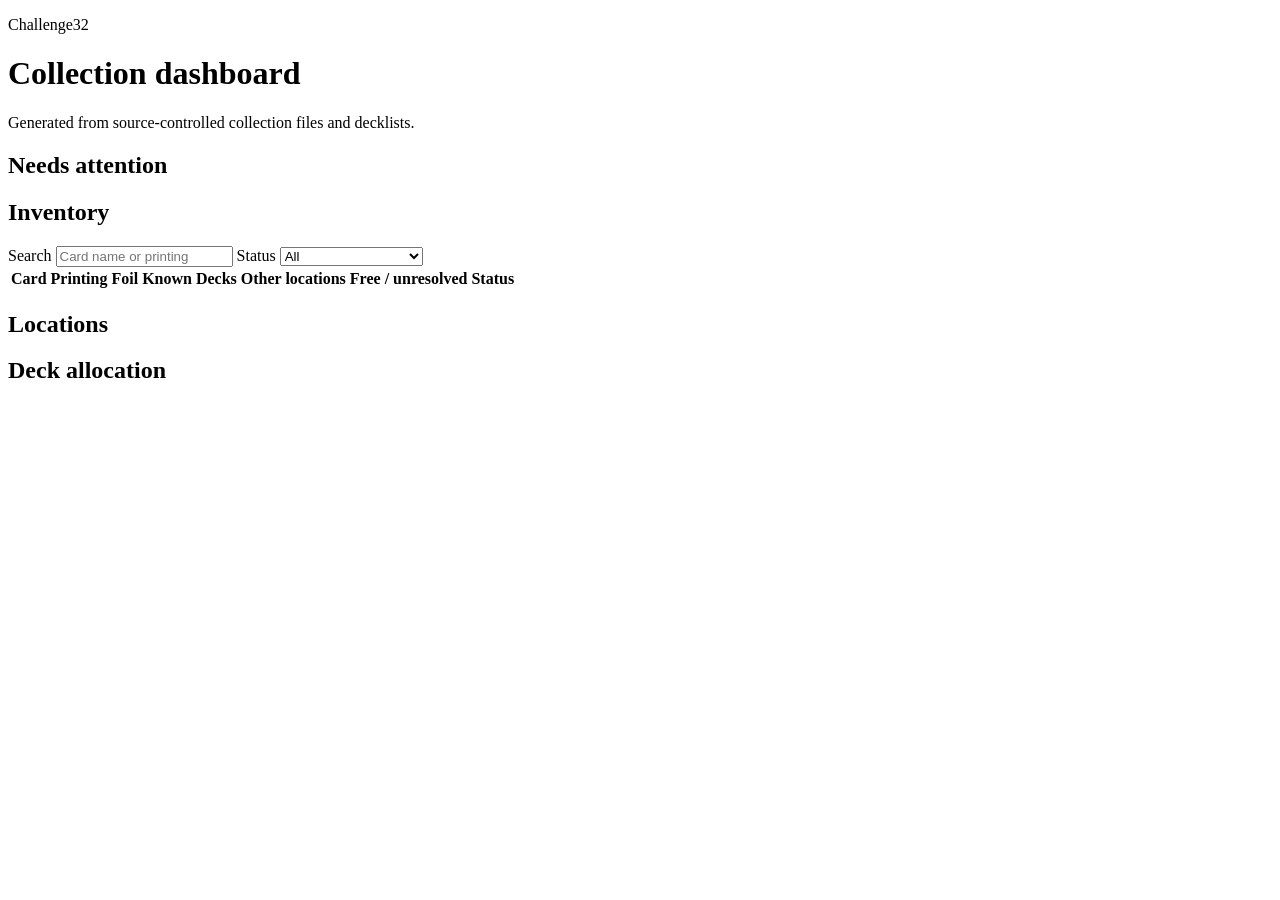
==== src/challenge32/templates/collection_index.html @ f39af507 "Collection Dashboard first version" ====
<!doctype html>
<html lang="en">
<head>
  <meta charset="utf-8">
  <meta name="viewport" content="width=device-width, initial-scale=1">
  <title>Challenge32 Collection</title>
  <link rel="stylesheet" href="assets/style.css">
</head>
<body>
  <main class="wrap">
    <header class="page-header">
      <div>
        <p class="eyebrow">Challenge32</p>
        <h1>Collection dashboard</h1>
        <p class="muted">Generated from source-controlled collection files and decklists.</p>
      </div>
      <p id="generated-at" class="muted"></p>
    </header>

    <section id="summary" class="summary-grid" aria-label="Collection summary"></section>

    <section id="warnings" class="panel hidden" aria-labelledby="warnings-title">
      <h2 id="warnings-title">Needs attention</h2>
      <div id="warning-list"></div>
    </section>

    <section class="panel" aria-labelledby="inventory-title">
      <div class="section-heading">
        <div>
          <h2 id="inventory-title">Inventory</h2>
          <p id="inventory-count" class="muted"></p>
        </div>
        <div class="filters">
          <label>Search <input id="search" type="search" placeholder="Card name or printing"></label>
          <label>Status
            <select id="status-filter">
              <option value="all">All</option>
              <option value="accounted">Accounted</option>
              <option value="location-unknown">Location unknown</option>
              <option value="ownership-unknown">Ownership unknown</option>
              <option value="conflict">Conflict</option>
            </select>
          </label>
        </div>
      </div>
      <div class="table-wrap">
        <table>
          <thead>
            <tr>
              <th>Card</th>
              <th>Printing</th>
              <th>Foil</th>
              <th>Known</th>
              <th>Decks</th>
              <th>Other locations</th>
              <th>Free / unresolved</th>
              <th>Status</th>
            </tr>
          </thead>
          <tbody id="inventory-body"></tbody>
        </table>
      </div>
    </section>

    <div class="columns">
      <section class="panel" aria-labelledby="locations-title">
        <h2 id="locations-title">Locations</h2>
        <div id="locations"></div>
      </section>
      <section class="panel" aria-labelledby="decks-title">
        <h2 id="decks-title">Deck allocation</h2>
        <div id="decks"></div>
      </section>
    </div>
  </main>
  <script src="assets/app.js"></script>
</body>
</html>
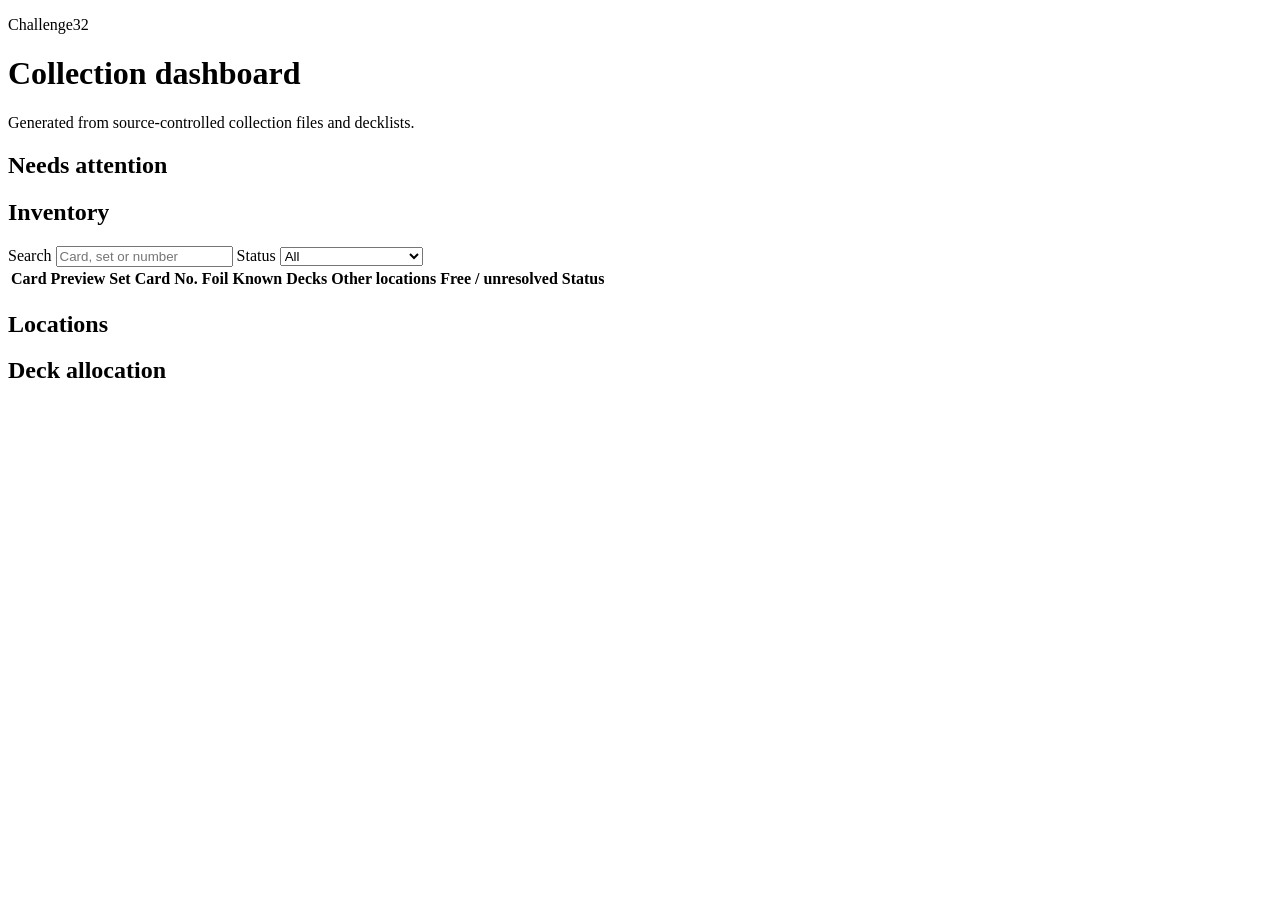
==== commit b1dfafbb: "Updated collection tools" ====
--- a/src/challenge32/templates/collection_index.html
+++ b/src/challenge32/templates/collection_index.html
@@ -31,7 +31,7 @@
           <p id="inventory-count" class="muted"></p>
         </div>
         <div class="filters">
-          <label>Search <input id="search" type="search" placeholder="Card name or printing"></label>
+          <label>Search <input id="search" type="search" placeholder="Card, set or number"></label>
           <label>Status
             <select id="status-filter">
               <option value="all">All</option>
@@ -48,7 +48,9 @@
           <thead>
             <tr>
               <th>Card</th>
-              <th>Printing</th>
+              <th>Preview</th>
+              <th>Set</th>
+              <th>Card No.</th>
               <th>Foil</th>
               <th>Known</th>
               <th>Decks</th>
@@ -61,6 +63,8 @@
         </table>
       </div>
     </section>
+
+    <div id="card-preview" class="card-preview hidden" role="tooltip" aria-live="polite"></div>
 
     <div class="columns">
       <section class="panel" aria-labelledby="locations-title">
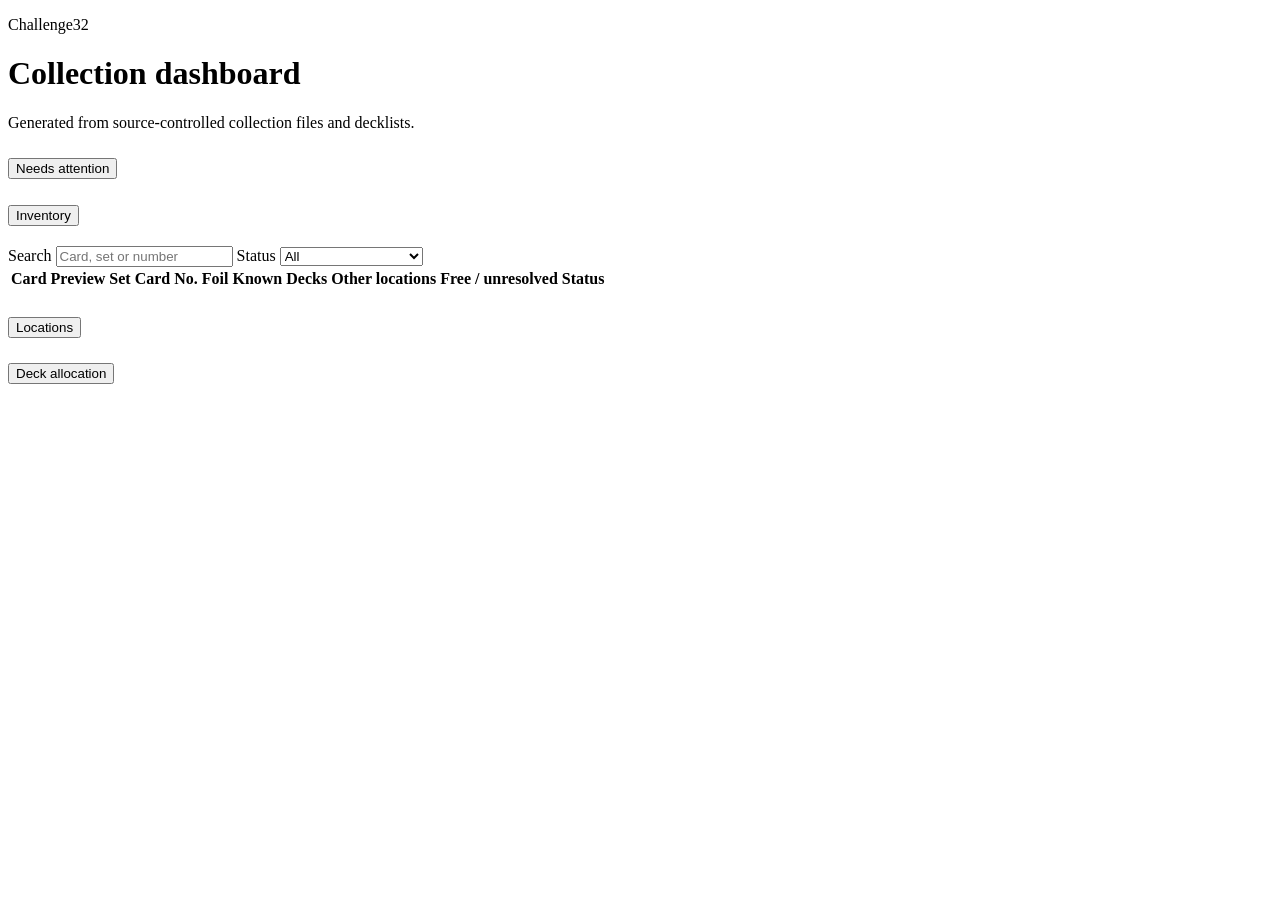
==== commit bdd30f68: "Updated dashboard" ====
--- a/src/challenge32/templates/collection_index.html
+++ b/src/challenge32/templates/collection_index.html
@@ -20,47 +20,56 @@
     <section id="summary" class="summary-grid" aria-label="Collection summary"></section>
 
     <section id="warnings" class="panel hidden" aria-labelledby="warnings-title">
-      <h2 id="warnings-title">Needs attention</h2>
-      <div id="warning-list"></div>
+      <h2 id="warnings-title"><button class="panel-toggle" type="button" aria-expanded="true" aria-controls="warnings-content">Needs attention</button></h2>
+      <div id="warnings-content" class="panel-content">
+        <div id="warning-list"></div>
+      </div>
     </section>
 
     <section class="panel" aria-labelledby="inventory-title">
-      <div class="section-heading">
-        <div>
-          <h2 id="inventory-title">Inventory</h2>
+      <h2 id="inventory-title"><button class="panel-toggle" type="button" aria-expanded="true" aria-controls="inventory-content">Inventory</button></h2>
+      <div id="inventory-content" class="panel-content">
+        <div class="section-heading">
           <p id="inventory-count" class="muted"></p>
+          <div class="filters">
+            <label>Search <input id="search" type="search" placeholder="Card, set or number"></label>
+            <label>Status
+              <select id="status-filter">
+                <option value="all">All</option>
+                <option value="accounted">Accounted</option>
+                <option value="location-unknown">Location unknown</option>
+                <option value="ownership-unknown">Ownership unknown</option>
+                <option value="conflict">Conflict</option>
+              </select>
+            </label>
+          </div>
         </div>
-        <div class="filters">
-          <label>Search <input id="search" type="search" placeholder="Card, set or number"></label>
-          <label>Status
-            <select id="status-filter">
-              <option value="all">All</option>
-              <option value="accounted">Accounted</option>
-              <option value="location-unknown">Location unknown</option>
-              <option value="ownership-unknown">Ownership unknown</option>
-              <option value="conflict">Conflict</option>
-            </select>
-          </label>
+        <div class="table-wrap">
+          <table>
+            <thead>
+              <tr>
+                <th>Card</th>
+                <th>Preview</th>
+                <th>Set</th>
+                <th>Card No.</th>
+                <th>Foil</th>
+                <th>Known</th>
+                <th>Decks</th>
+                <th>Other locations</th>
+                <th>Free / unresolved</th>
+                <th>Status</th>
+              </tr>
+            </thead>
+            <tbody id="inventory-body"></tbody>
+          </table>
         </div>
-      </div>
-      <div class="table-wrap">
-        <table>
-          <thead>
-            <tr>
-              <th>Card</th>
-              <th>Preview</th>
-              <th>Set</th>
-              <th>Card No.</th>
-              <th>Foil</th>
-              <th>Known</th>
-              <th>Decks</th>
-              <th>Other locations</th>
-              <th>Free / unresolved</th>
-              <th>Status</th>
-            </tr>
-          </thead>
-          <tbody id="inventory-body"></tbody>
-        </table>
+        <nav id="inventory-pagination" class="pagination" aria-label="Inventory pages" hidden>
+          <button id="previous-page" type="button">Previous</button>
+          <label for="inventory-page">Page</label>
+          <select id="inventory-page" aria-label="Inventory page"></select>
+          <span id="page-count"></span>
+          <button id="next-page" type="button">Next</button>
+        </nav>
       </div>
     </section>
 
@@ -68,12 +77,12 @@
 
     <div class="columns">
       <section class="panel" aria-labelledby="locations-title">
-        <h2 id="locations-title">Locations</h2>
-        <div id="locations"></div>
+        <h2 id="locations-title"><button class="panel-toggle" type="button" aria-expanded="true" aria-controls="locations">Locations</button></h2>
+        <div id="locations" class="panel-content"></div>
       </section>
       <section class="panel" aria-labelledby="decks-title">
-        <h2 id="decks-title">Deck allocation</h2>
-        <div id="decks"></div>
+        <h2 id="decks-title"><button class="panel-toggle" type="button" aria-expanded="true" aria-controls="decks">Deck allocation</button></h2>
+        <div id="decks" class="panel-content"></div>
       </section>
     </div>
   </main>
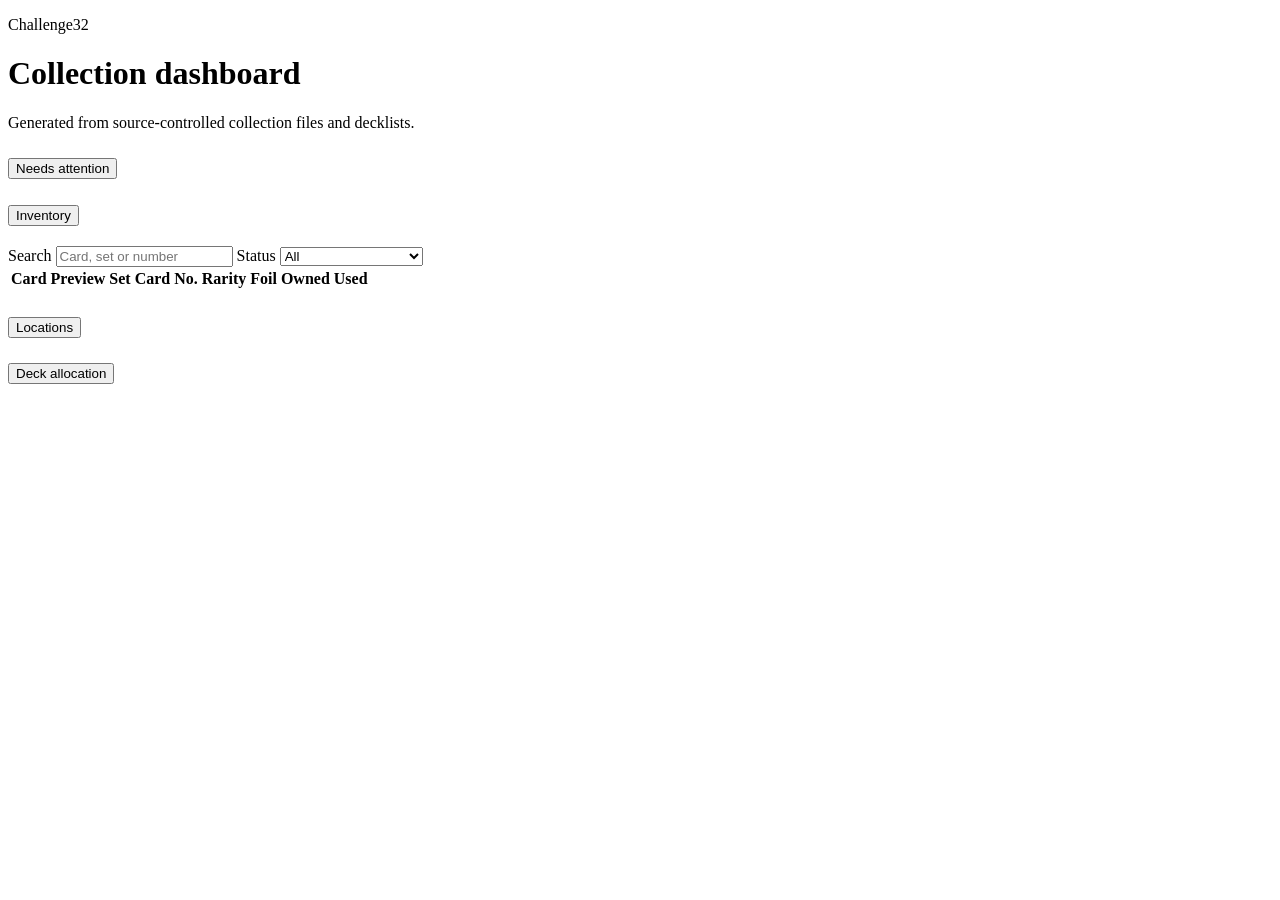
==== commit e9f25a46: "Updating dashboard and adding binders" ====
--- a/src/challenge32/templates/collection_index.html
+++ b/src/challenge32/templates/collection_index.html
@@ -52,12 +52,10 @@
                 <th>Preview</th>
                 <th>Set</th>
                 <th>Card No.</th>
+                <th>Rarity</th>
                 <th>Foil</th>
-                <th>Known</th>
-                <th>Decks</th>
-                <th>Other locations</th>
-                <th>Free / unresolved</th>
-                <th>Status</th>
+                <th>Owned</th>
+                <th>Used</th>
               </tr>
             </thead>
             <tbody id="inventory-body"></tbody>
